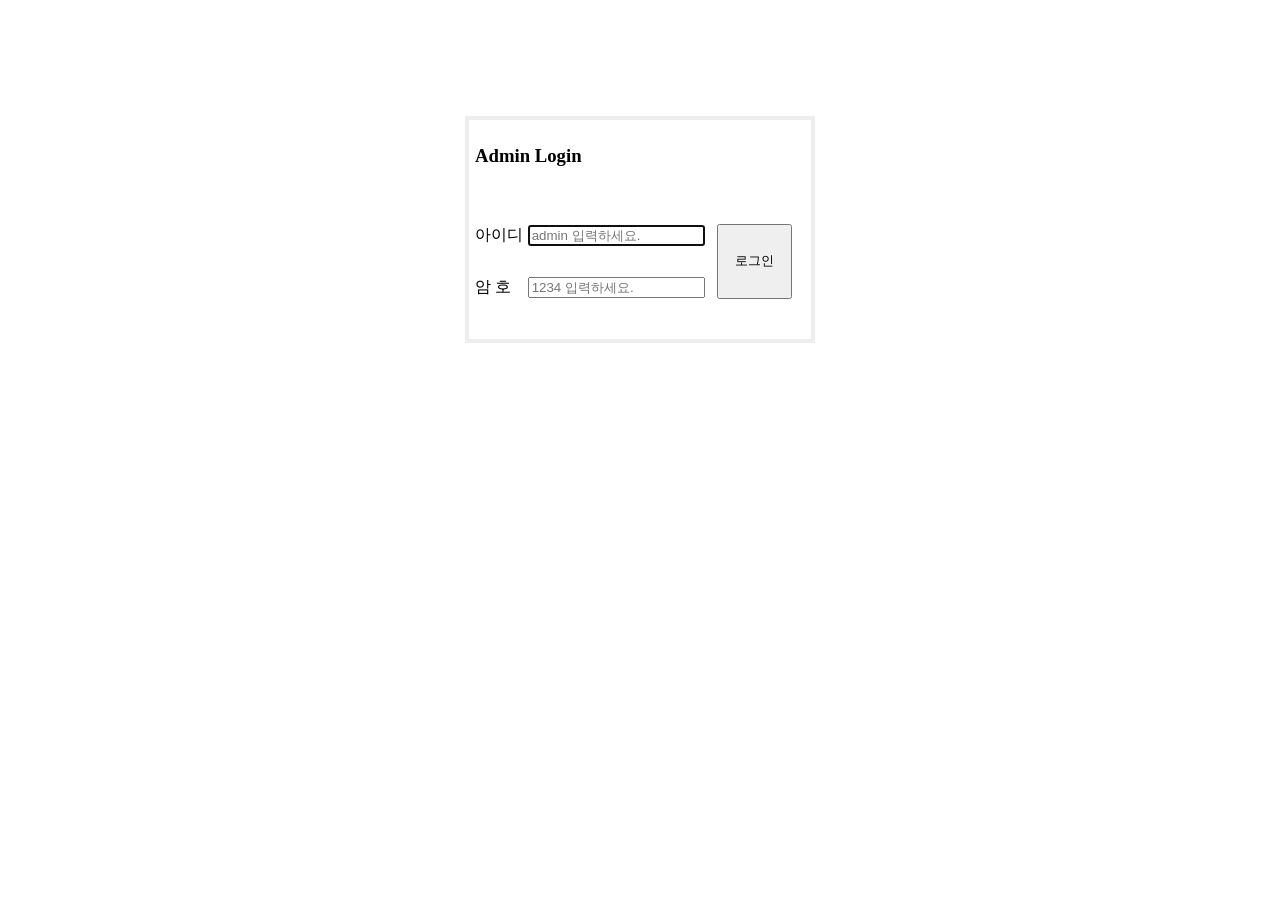
==== admin/login.html @ 56393f93 "admin" ====
<!---------------------------------------------------------------------------------------------
	제목 : 내 손으로 만드는 PHP 쇼핑몰 (실습용 디자인 HTML)

	소속 : 인덕대학교 컴퓨터소프트웨어학과
	이름 : 교수 윤형태 (2024.02)
---------------------------------------------------------------------------------------------->
<!doctype html>
<html lang="kr">
<head>
	<meta charset="utf-8">
	<meta name="viewport" content="width=device-width, initial-scale=1">
	<title>INDUK Mall</title>
	<link  href="../css/bootstrap.min.css" rel="stylesheet">
	<link  href="../css/my.css" rel="stylesheet">
	<script src="..js/jquery-3.7.1.min.js"></script>
	<script src="../js/bootstrap.bundle.min.js"></script>
	<script src="../js/my.js"></script>
</head>
<body onLoad="javascript:form1.adminid.focus();">

<div class="container">
<!-------------------------------------------------------------------------------------------->	
<script> //document.write(admin_menu());</script>
<!-------------------------------------------------------------------------------------------->	
<br><br><br><br><br><br>

<script>
	function check_id()
	{
		if (!form1.adminid.value)
		{
			alert("ID를 입력해주세요");
			form1.adminid.focus();
			return fasle;
		}
		if (!form1.adminpw.value)
		{
			alert("암호를 입력해주세요");
			form1.adminpw.focus();
			return false;
		}
		return true;
	}
</script>

<div class="row m-1  justify-content-center">
	<div class="col" align="center">

		<form name="form1" method="post" action="login_check.php"  onSubmit="return check_id();">

		<table width="350" height="200" style="border:4px solid #eeeeee">
			<tr>
				<td align="center">
					<table width="100%" height="200">
						<tr height="60" class="bg-light">
							<td colspan="3" class="bg-light pt-2"><h3>Admin Login</h3></td>
						</tr>
						<tr height="20"><td colspan="3"></td></tr>
						<tr height="50">
							<td width="100">아이디</td>
							<td width="170" align="left">
								<div class="d-inline-flex">
									<input type="text" name="adminid" size="20" value="" tabindex="1" class="form-control form-control-sm" placeholder="admin 입력하세요.">
								</div>
							</td>
							<td width="130" rowspan="2" align="left">&nbsp;
								<button onclick="javascript:check_id();"  class="btn btn-sm btn-secondary" style="height:75px;width:75px;">로그인</button> 
							</td>
						</tr>
						<tr height="50">
							<td>암 호</td>
							<td align="left">
								<div class="d-inline-flex">
									<input type="password" name="adminpw" size="20" value="" tabindex="2" class="form-control form-control-sm" placeholder="1234 입력하세요.">
								</div>
							</td>
						</tr>
						<tr height="20"><td width="50" colspan="3"></td></tr>
					</table>
				</td>
			</tr>
		</table>

		</form>

	</div>
</div>
<!-------------------------------------------------------------------------------------------->	
</div>

</body>
</html>
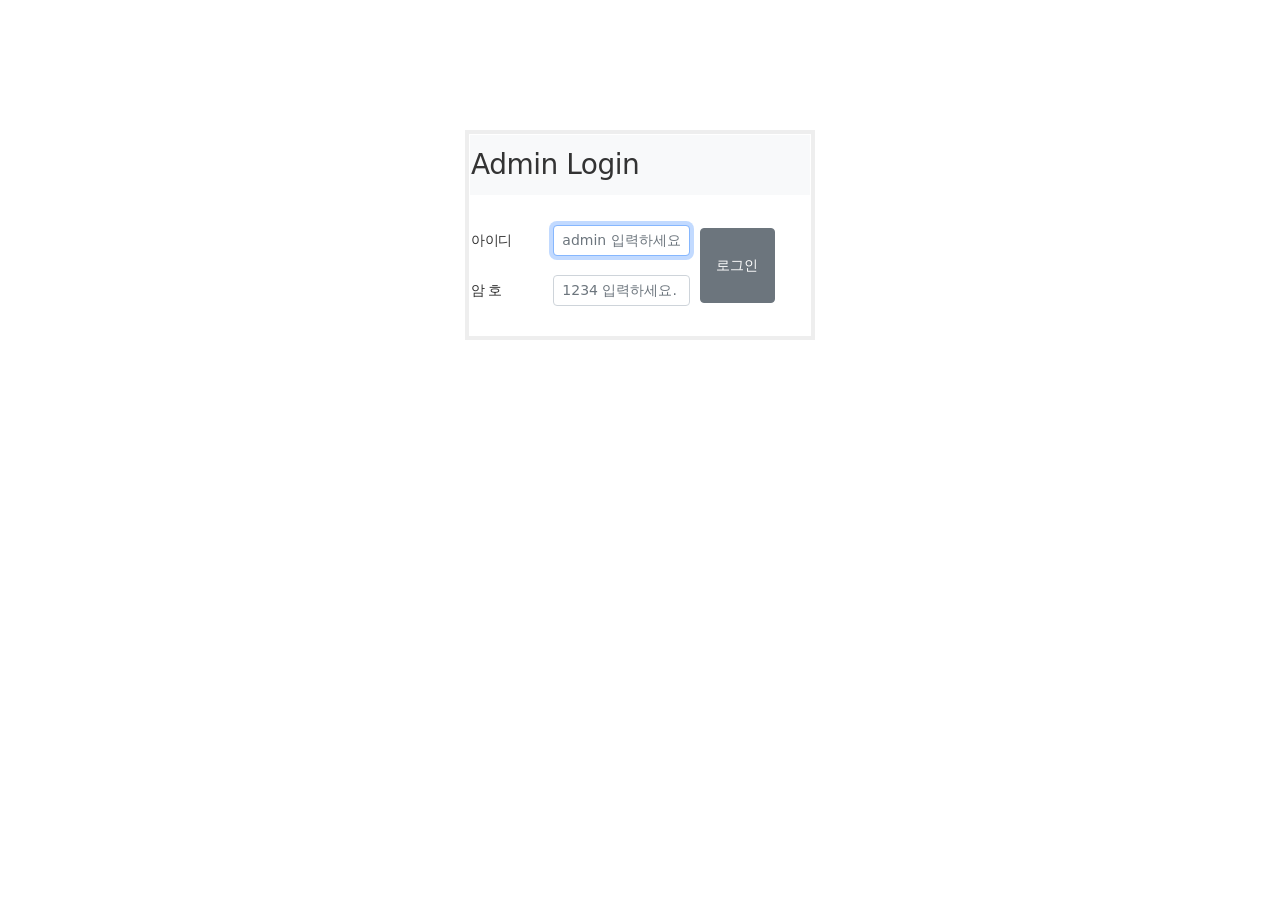
==== commit 127667b9: "Update login.html" ====
--- a/admin/login.html
+++ b/admin/login.html
@@ -1,9 +1,3 @@
-<!---------------------------------------------------------------------------------------------
-	제목 : 내 손으로 만드는 PHP 쇼핑몰 (실습용 디자인 HTML)
-
-	소속 : 인덕대학교 컴퓨터소프트웨어학과
-	이름 : 교수 윤형태 (2024.02)
----------------------------------------------------------------------------------------------->
 <!doctype html>
 <html lang="kr">
 <head>
@@ -90,3 +84,4 @@
 
 </body>
 </html>
+
--- a/css/my.css
+++ b/css/my.css
@@ -0,0 +1,206 @@
+/* ---------------------------------------------------- */
+/* --- 2024.06.18 추가된 추천 스타일 (New Styles) --- */
+/* ---------------------------------------------------- */
+
+/* 기본 폰트 크기 및 색상 재설정으로 가독성 향상 */
+body {
+    font-size: 14px; /* 기본 폰트 크기를 약간 키워 가독성을 높입니다. */
+    color: #333; /* 기본 글자색을 좀 더 진하게 조정합니다. */
+    letter-spacing: -0.5px;
+}
+
+/* 링크 스타일 */
+a {
+    color: #333;
+    text-decoration: none;
+    transition: color 0.2s ease-in-out; /* 부드러운 색상 전환 효과 */
+}
+a:hover {
+    color: #007bff; /* 호버 시 색상을 프라이머리 색상으로 변경 */
+}
+
+/* 상단 사용자 메뉴 스타일 */
+header .nav-link {
+    transition: background-color 0.2s ease-in-out;
+}
+header .nav-link:hover {
+    color: #007bff;
+    background-color: #f8f9fa; /* 호버 시 배경색을 살짝 추가 */
+    border-radius: 4px;
+}
+
+/* 메인 네비게이션 바 스타일 */
+#mainNavbar .navbar-nav .nav-link {
+    font-size: 1.1rem; /* 16px */
+    font-weight: 500;
+    padding: 0.5rem 1rem;
+    margin: 0 0.25rem;
+}
+
+/* 기존 zoom_a 효과와 통합 */
+.zoom_a .nav-link {
+    transition: color 0.3s, transform 0.3s;
+}
+.zoom_a:hover .nav-link {
+    color: #f49300;
+    transform: translateY(-2px); /* 살짝 위로 이동하는 효과 */
+}
+
+/* 검색창 버튼 스타일 */
+form[name="form_search"] .btn {
+    /* 아이콘만 있는 버튼이므로 크기를 텍스트 입력창과 맞춥니다. */
+    display: flex;
+    align-items: center;
+    justify-content: center;
+}
+
+/* 슬라이드 이미지 하단에 여백 추가 */
+#carouselExampleIndicators {
+    margin-bottom: 2rem;
+}
+/* ---------------------------------------------------- */
+/* --- 상품 카드 (Product Card) 추천 스타일 --- */
+/* ---------------------------------------------------- */
+
+.product-card {
+    transition: transform 0.3s ease, box-shadow 0.3s ease;
+}
+
+/* 카드에 마우스를 올리면 살짝 위로 올라가며 그림자가 커지는 효과 */
+.product-card:hover {
+    transform: translateY(-8px);
+    box-shadow: 0 0.5rem 1.5rem rgba(0, 0, 0, 0.1) !important;
+}
+
+/* 상품 카드 이미지 비율 유지 및 줌 효과 */
+.product-card .card-img-top {
+    aspect-ratio: 1 / 1; /* 이미지를 1:1 정사각형 비율로 유지 */
+    object-fit: cover;   /* 이미지가 잘리지 않고 채워지도록 설정 */
+    transition: transform 0.3s ease;
+}
+.product-card:hover .card-img-top {
+    transform: scale(1.05); /* 마우스 호버 시 이미지 살짝 확대 */
+}
+
+/* 상품명 스타일 */
+.product-card .card-title {
+    font-size: 1rem; /* 16px */
+    font-weight: 500;
+    /* 두 줄 이상 넘어갈 경우 말줄임표(...) 처리 */
+    display: -webkit-box;
+    line-clamp: 2;
+    -webkit-box-orient: vertical;
+    overflow: hidden;
+    height: 2.5em; /* 2줄 높이 */
+}
+
+/* stretched-link가 카드 전체를 덮도록 설정 */
+.product-card .stretched-link::after {
+    position: absolute;
+    top: 0;
+    right: 0;
+    bottom: 0;
+    left: 0;
+    z-index: 1;
+    content: "";
+}
+/* ---------------------------------------------------- */
+/* --- 푸터 (Footer) 추천 스타일 --- */
+/* ---------------------------------------------------- */
+
+.footer {
+    line-height: 1.8; /* 줄 간격을 넓혀 가독성을 높입니다. */
+}
+
+/* 푸터 내 링크 기본 스타일 */
+.footer .footer-link {
+    color: #adb5bd; /* 기본 링크 색상을 밝은 회색으로 설정 */
+    text-decoration: none;
+    transition: all 0.2s ease-in-out;
+}
+
+/* 푸터 내 링크 호버 스타일 */
+.footer .footer-link:hover {
+    color: #ffffff; /* 마우스를 올리면 흰색으로 변경 */
+    padding-left: 5px; /* 왼쪽 여백을 주어 들여쓰기 효과 */
+}
+
+/* 파트너사 로고 이미지 스타일 */
+.footer img[alt="공정거래위원회"],
+.footer img[alt="서울보증보험"] {
+    opacity: 0.7;
+    transition: opacity 0.2s ease-in-out;
+}
+.footer img[alt="공정거래위원회"]:hover,
+.footer img[alt="서울보증보험"]:hover {
+    opacity: 1; /* 마우스를 올리면 선명하게 변경 */
+}
+/* --- 주문 진행(Progress) 바 스타일 --- */
+.progress-container {
+    display: flex;
+    align-items: center;
+    justify-content: space-between;
+}
+.progress-step {
+    display: flex;
+    flex-direction: column;
+    align-items: center;
+    text-align: center;
+    color: #adb5bd; /* 비활성 색상 */
+    width: 80px;
+}
+.progress-step-icon {
+    width: 40px;
+    height: 40px;
+    border-radius: 50%;
+    border: 2px solid #adb5bd;
+    display: flex;
+    align-items: center;
+    justify-content: center;
+    font-size: 1.2rem;
+    transition: all 0.3s ease;
+}
+.progress-step-text {
+    font-size: 0.85rem;
+    margin-top: 0.5rem;
+}
+.progress-line {
+    flex-grow: 1;
+    height: 2px;
+    background-color: #dee2e6;
+}
+
+/* 활성화된 단계 스타일 */
+.progress-step.active {
+    color: #0d6efd; /* 부트스트랩 Primary 색상 */
+    font-weight: bold;
+}
+.progress-step.active .progress-step-icon {
+    background-color: #0d6efd;
+    border-color: #0d6efd;
+    color: #fff;
+    transform: scale(1.1);
+}
+
+/* 완료된 단계 스타일 */
+.progress-step.done {
+    color: #198754; /* 부트스트랩 Success 색상 */
+}
+.progress-step.done .progress-step-icon {
+    background-color: #198754;
+    border-color: #198754;
+    color: #fff;
+}
+.progress-step.done .progress-line-pre {
+    background-color: #198754;
+}
+
+/* 탭 메뉴 스타일 */
+.nav-pills .nav-link {
+    color: #6c757d;
+}
+.nav-pills .nav-link.active {
+    background-color: #343a40;
+    color: #fff;
+    box-shadow: 0 2px 5px rgba(0,0,0,0.2);
+}
